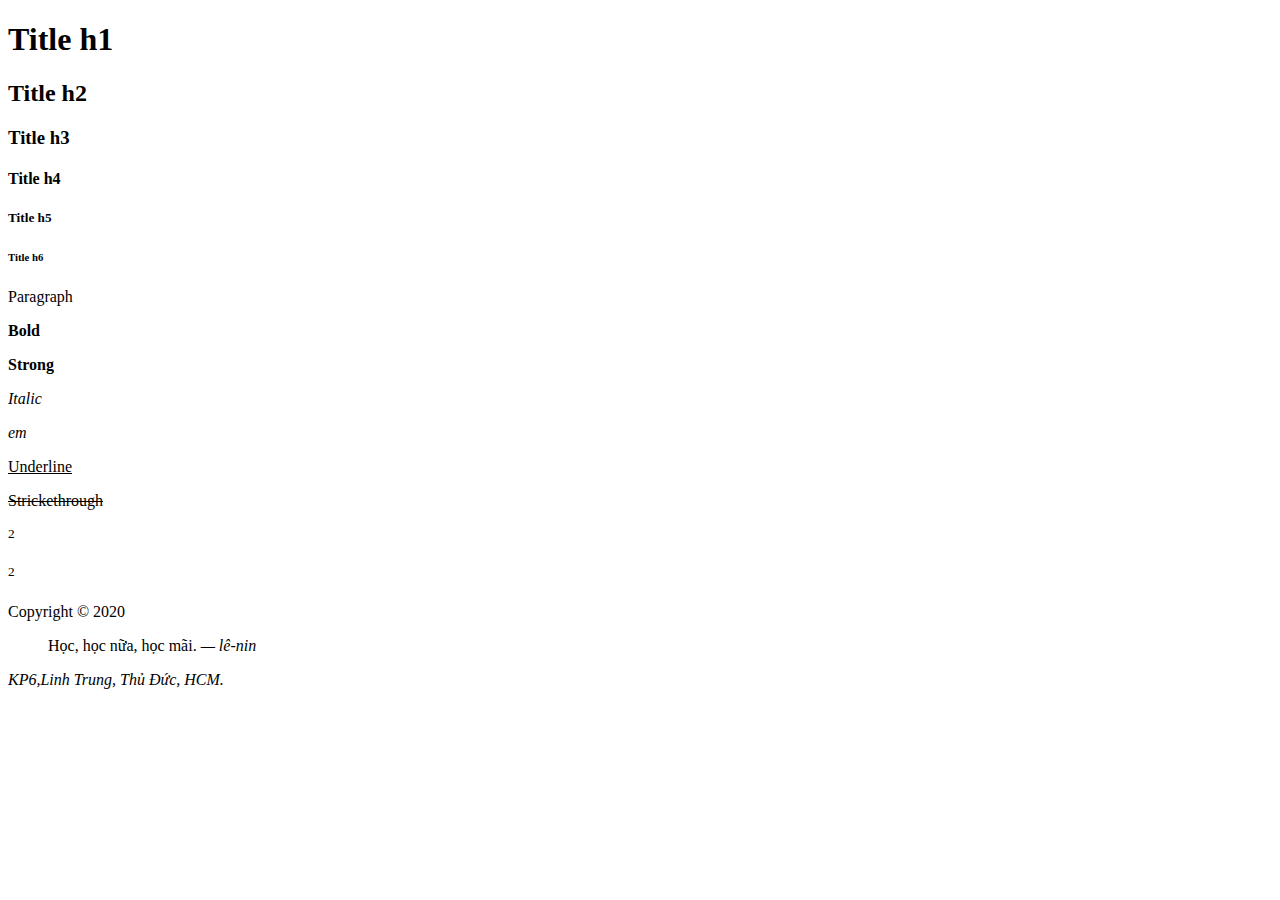
==== index.html @ 8ee8ce3a "abc" ====
<!DOCTYPE html>
<html lang="en">
<head>
    <meta charset="UTF-8">
    <meta http-equiv="X-UA-Compatible" content="IE=edge">
    <meta name="viewport" content="width=device-width, initial-scale=1.0">
    <title>Document</title>
</head>
<body>
    <h1>Title h1</h1>
    <h2>Title h2</h2>
    <h3>Title h3</h3>
    <h4>Title h4</h4>
    <h5>Title h5</h5>
    <h6>Title h6</h6>
    <p>Paragraph</p>
    <p><b>Bold</b></p>
    <p><strong>Strong</strong></p>
    <p><i>Italic</i></p>
    <p><em>em</em></p>
    <p><u>Underline</u></p>
    <p><strike>Strickethrough</strike></p>
    <p><sup>2</sup></p>
    <p><sup>2</sup></p>
    <p>Copyright &#169; 2020</p>
    <p>
        <blockquote>Học, học nữa, học mãi.
            <cite>&mdash; lê-nin</cite>
        </blockquote>
    </p>
    <p>
        <address>KP6,Linh Trung, Thủ Đức, HCM.</address>
    </p>
</body>
</html>
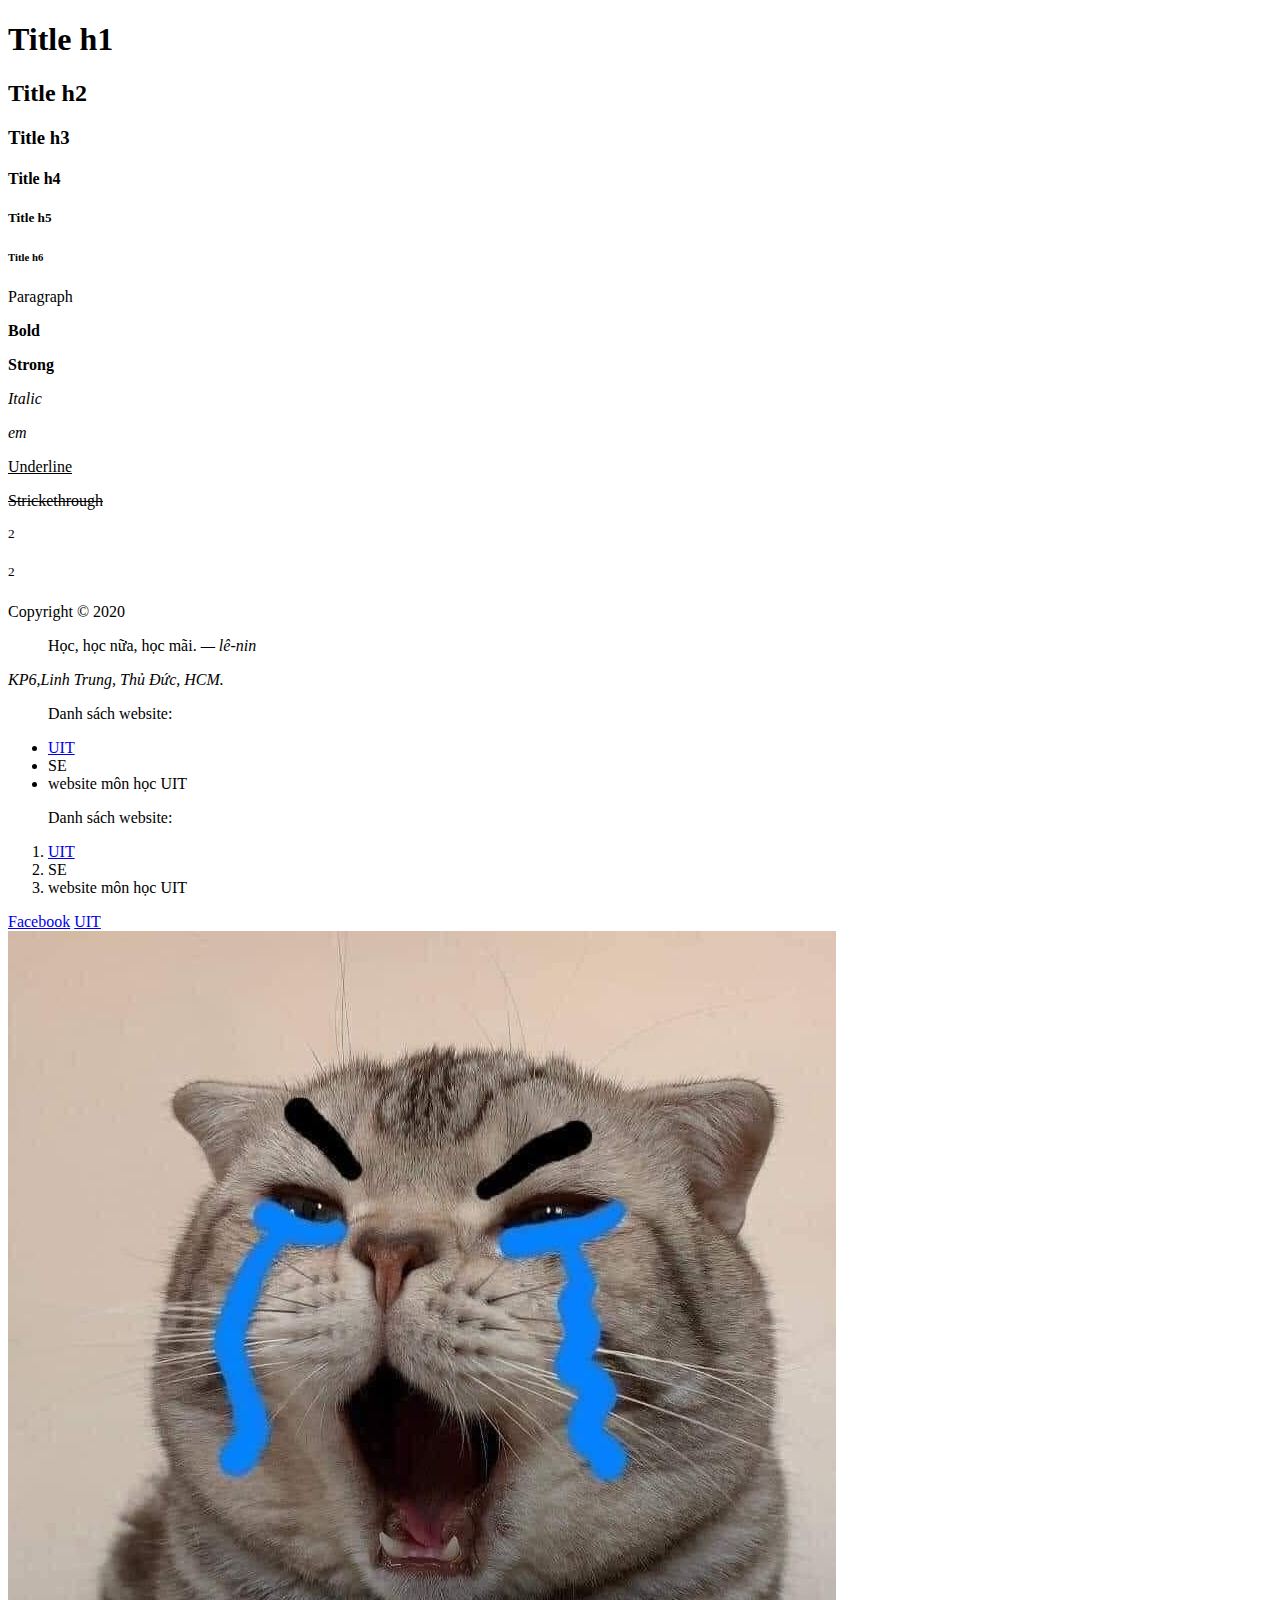
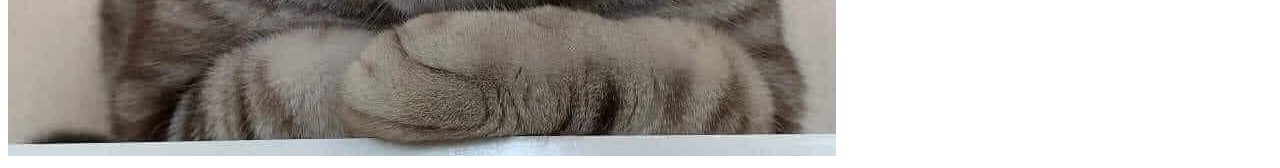
==== commit 603b1331: "abcd" ====
--- a/index.html
+++ b/index.html
@@ -31,5 +31,27 @@
     <p>
         <address>KP6,Linh Trung, Thủ Đức, HCM.</address>
     </p>
+
+    <!-- 1.2 -->
+    <ul>
+        <p>Danh sách website:</p>
+        <li><a href="http://uit.edu.vn" target="_blank">UIT</a></li>
+        <li>SE</li>
+        <li>website môn học UIT</li>
+    </ul>
+    <ol>
+        <p>Danh sách website:</p>
+        <li><a href="http://uit.edu.vn" target="_blank">UIT</a></li>
+        <li>SE</li>
+        <li>website môn học UIT</li>
+    </ol>    
+    
+    <!-- 1.3 -->
+    <a href="http://fb.com">Facebook</a>
+    <a href="http://uit.edu.vn" target="_blank">UIT</a>
+    <br>
+    <a href="http://www.facebook.com/profile.php" target="_blank">
+        <img src="./assets/img/avatar.jpeg" alt="fb-cover" title="fb-cover" width="" height="">
+    </a>
 </body>
 </html>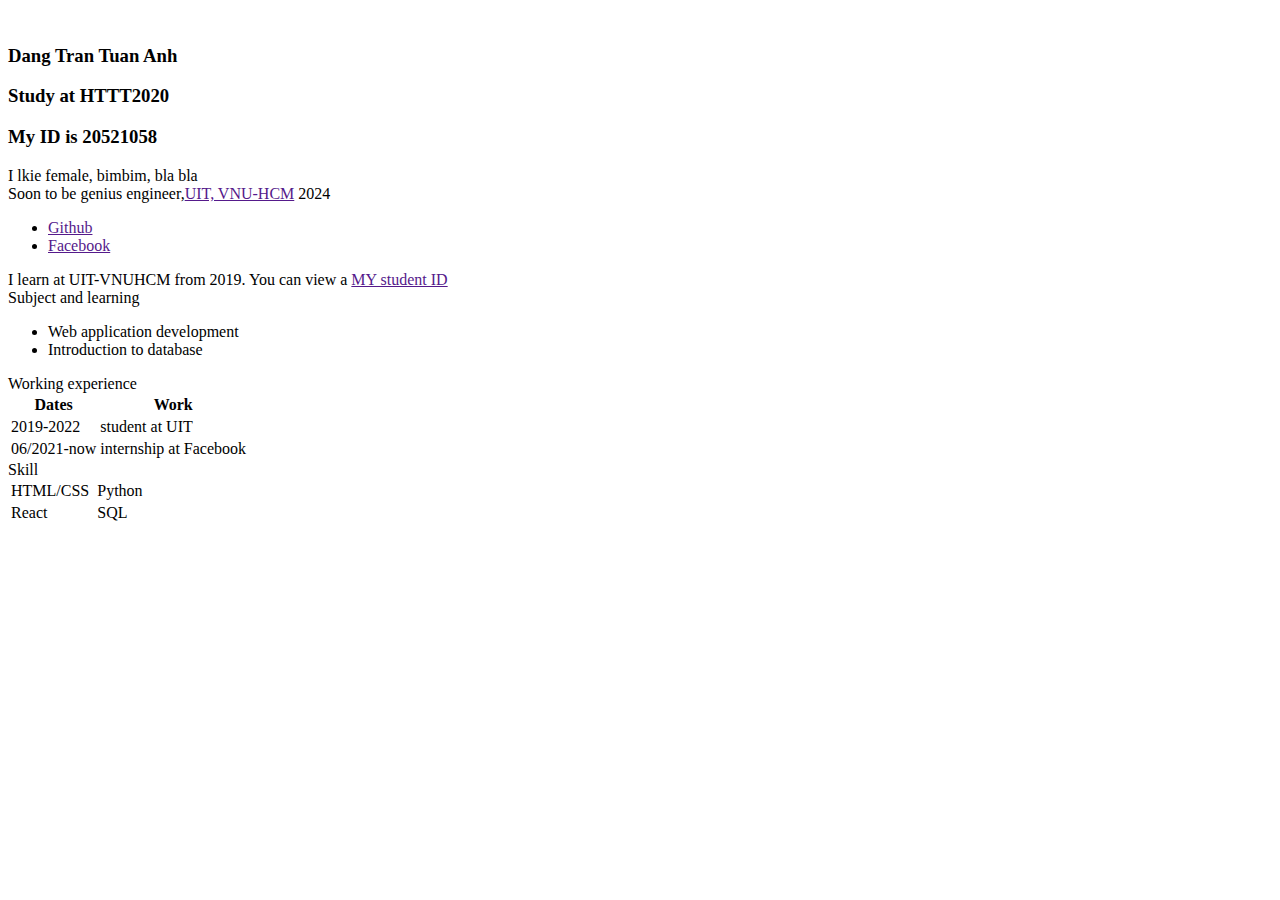
==== commit 11ead563: "Add files via upload" ====
--- a/index.html
+++ b/index.html
@@ -5,53 +5,55 @@
     <meta http-equiv="X-UA-Compatible" content="IE=edge">
     <meta name="viewport" content="width=device-width, initial-scale=1.0">
     <title>Document</title>
+    <link rel="stylesheet" href="./asset/style.css">
 </head>
 <body>
-    <h1>Title h1</h1>
-    <h2>Title h2</h2>
-    <h3>Title h3</h3>
-    <h4>Title h4</h4>
-    <h5>Title h5</h5>
-    <h6>Title h6</h6>
-    <p>Paragraph</p>
-    <p><b>Bold</b></p>
-    <p><strong>Strong</strong></p>
-    <p><i>Italic</i></p>
-    <p><em>em</em></p>
-    <p><u>Underline</u></p>
-    <p><strike>Strickethrough</strike></p>
-    <p><sup>2</sup></p>
-    <p><sup>2</sup></p>
-    <p>Copyright &#169; 2020</p>
-    <p>
-        <blockquote>Học, học nữa, học mãi.
-            <cite>&mdash; lê-nin</cite>
-        </blockquote>
-    </p>
-    <p>
-        <address>KP6,Linh Trung, Thủ Đức, HCM.</address>
-    </p>
-
-    <!-- 1.2 -->
-    <ul>
-        <p>Danh sách website:</p>
-        <li><a href="http://uit.edu.vn" target="_blank">UIT</a></li>
-        <li>SE</li>
-        <li>website môn học UIT</li>
-    </ul>
-    <ol>
-        <p>Danh sách website:</p>
-        <li><a href="http://uit.edu.vn" target="_blank">UIT</a></li>
-        <li>SE</li>
-        <li>website môn học UIT</li>
-    </ol>    
-    
-    <!-- 1.3 -->
-    <a href="http://fb.com">Facebook</a>
-    <a href="http://uit.edu.vn" target="_blank">UIT</a>
-    <br>
-    <a href="http://www.facebook.com/profile.php" target="_blank">
-        <img src="./assets/img/avatar.jpeg" alt="fb-cover" title="fb-cover" width="" height="">
-    </a>
+    <header>
+        <div class="avt">
+            <img src="./asset/img/avatar.jpeg" alt="" >
+        </div>
+        <div class="about">
+            <h3>Dang Tran Tuan Anh</h3>
+            <h3>Study at HTTT2020</h3>
+            <h3>My ID is 20521058</h3>
+            <div class="intro"> I lkie female, bimbim, bla bla</div>
+            <div class="intro">Soon to be genius engineer,<a href="">UIT, VNU-HCM</a> 2024</div>
+            <div class="website">
+                <ul>
+                    <li><a href="">Github</a></li>
+                    <li><a href="">Facebook</a></li>
+                </ul>
+            </div>
+        </div>
+    </header>
+    <div class="container">
+        <div class="p1 line" >
+            I learn at UIT-VNUHCM from 2019. You can view a <a href="">MY student ID</a>
+        </div>
+        <div class="p2 line">
+            <div class="text">Subject and learning</div>
+            <div>
+                <ul>
+                    <li>Web application development</li>
+                    <li>Introduction to database</li>
+                </ul>
+            </div>
+        </div>
+        <div class="p3 line">
+            <div class="text">Working experience</div>
+            <table>
+                <tr><th>Dates</th><th>Work</th></tr>
+                <tr><td>2019-2022</td><td>student at UIT</td></tr>
+                <tr><td>06/2021-now</td><td>internship at Facebook</td></tr>
+            </table>
+        </div>
+        <div class="p4 line">
+            <div class="text">Skill</div>
+            <table>
+                <tr><td>HTML/CSS</td><td>  </td><td>Python</td></tr>
+                <tr><td>React</td><td>  </td><td>SQL</td></tr>
+            </table>
+        </div>
+    </div>
 </body>
 </html>